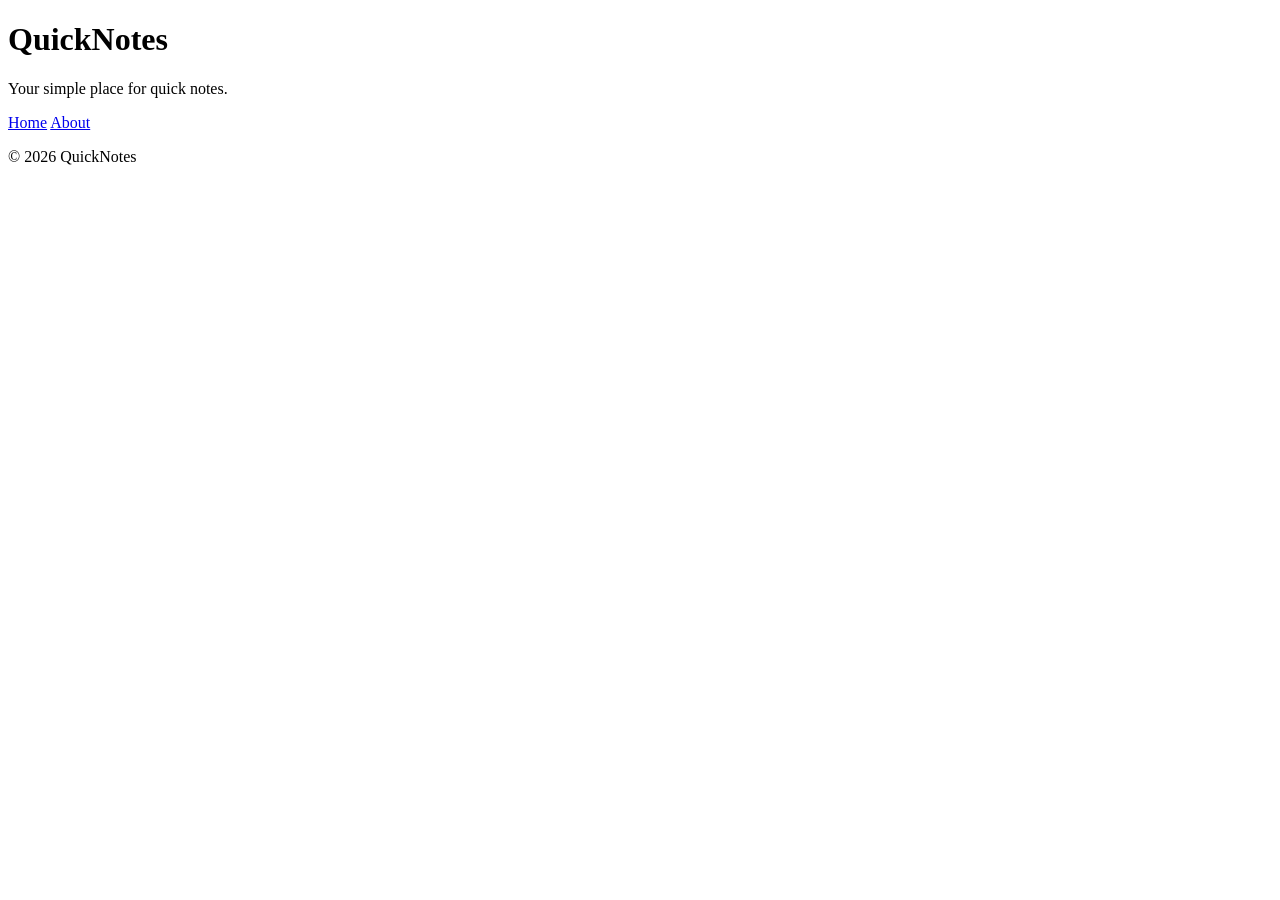
==== day1/index.html @ 8238a979 "Day 1 assignment" ====
<!DOCTYPE html>
<html lang="en">
<head>
    <meta charset="UTF-8">
    <meta name="viewport" content="width=device-width, initial-scale=1.0">
    <title>QuickNotes</title>
</head>
<body>

    <header>
        <h1>QuickNotes</h1>
        <p>Your simple place for quick notes.</p>

        <nav>
            <a href="index.html">Home</a>
            <a href="about.html">About</a>
        </nav>
    </header>

    <!-- Keep the rest of your lab content here -->

    <footer>
        <p>&copy; 2026 QuickNotes</p>
    </footer>

</body>
</html>
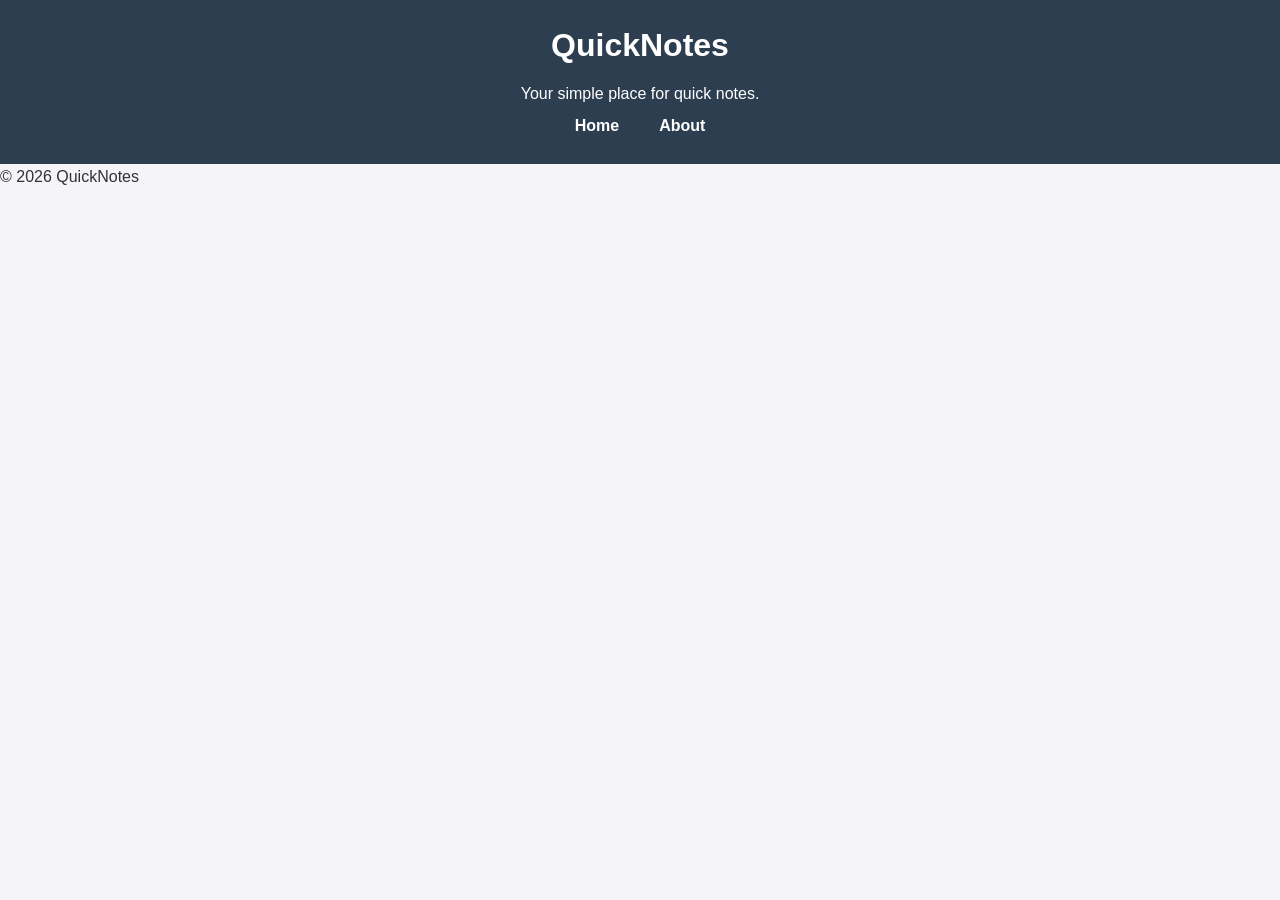
==== commit 9e30799d: "Day-assignment 3" ====
--- a/day1/index.html
+++ b/day1/index.html
@@ -4,6 +4,8 @@
     <meta charset="UTF-8">
     <meta name="viewport" content="width=device-width, initial-scale=1.0">
     <title>QuickNotes</title>
+    <link rel="stylesheet" href="style.css">
+    <script src="script.js" defer></script>
 </head>
 <body>
 
--- a/day1/style.css
+++ b/day1/style.css
@@ -0,0 +1,138 @@
+
+* {
+    box-sizing: border-box;
+    margin: 0;
+    padding: 0;
+}
+
+body {
+    font-family: Arial, sans-serif;
+    line-height: 1.6;
+    background-color: #f4f4f9;
+    color: #333;
+}
+
+
+header {
+    background-color: #2c3e50;
+    color: #ffffff;
+    padding: 20px;
+    text-align: center;
+}
+
+header h1 {
+    margin-bottom: 10px;
+}
+
+
+nav {
+    display: flex;
+    justify-content: center;
+    gap: 16px;
+}
+
+nav a {
+    color: #ffffff;
+    text-decoration: none;
+    font-weight: bold;
+    padding: 6px 12px;
+    transition: color 0.3s ease, background-color 0.3s ease;
+}
+
+nav a:hover {
+    color: #f1c40f;
+    background-color: rgba(255, 255, 255, 0.1);
+    border-radius: 4px;
+}
+
+main {
+    max-width: 900px;
+    margin: 20px auto;
+    padding: 0 15px;
+}
+
+section {
+    background: #ffffff;
+    padding: 20px;
+    margin-bottom: 20px;
+    border-radius: 8px;
+    box-shadow: 0 2px 5px rgba(0, 0, 0, 0.1);
+}
+
+
+ul.features {
+    display: grid;
+    grid-template-columns: repeat(auto-fit, minmax(180px, 1fr));
+    gap: 15px;
+    list-style: none;
+    padding: 0;
+}
+
+ul.features li {
+    background: #eef2f5;
+    padding: 15px;
+    border-radius: 6px;
+    text-align: center;
+    border: 1px solid #ddd;
+}
+
+
+table {
+    width: 100%;
+    border-collapse: collapse;
+    margin-top: 10px;
+}
+
+th, td {
+    border: 1px solid #ccc;
+    padding: 10px 12px;
+    text-align: left;
+}
+
+th {
+    background-color: #f0f0f0;
+}
+
+
+form {
+    display: flex;
+    flex-direction: column;
+    gap: 10px;
+}
+
+input[type="text"],
+textarea {
+    width: 100%;
+    padding: 10px;
+    border: 1px solid #ccc;
+    border-radius: 4px;
+    font-size: 1rem;
+}
+
+button {
+    width: 100%;
+    padding: 12px;
+    background-color: #2c3e50;
+    color: #ffffff;
+    border: none;
+    border-radius: 4px;
+    font-size: 1rem;
+    cursor: pointer;
+    transition: background-color 0.3s ease, transform 0.2s ease;
+}
+
+button:hover {
+    background-color: #34495e;
+    transform: translateY(-1px);
+}
+
+
+@media (max-width: 600px) {
+    header {
+        padding: 10px;
+    }
+
+    header h1 {
+        font-size: 1.4rem;
+    }
+}
